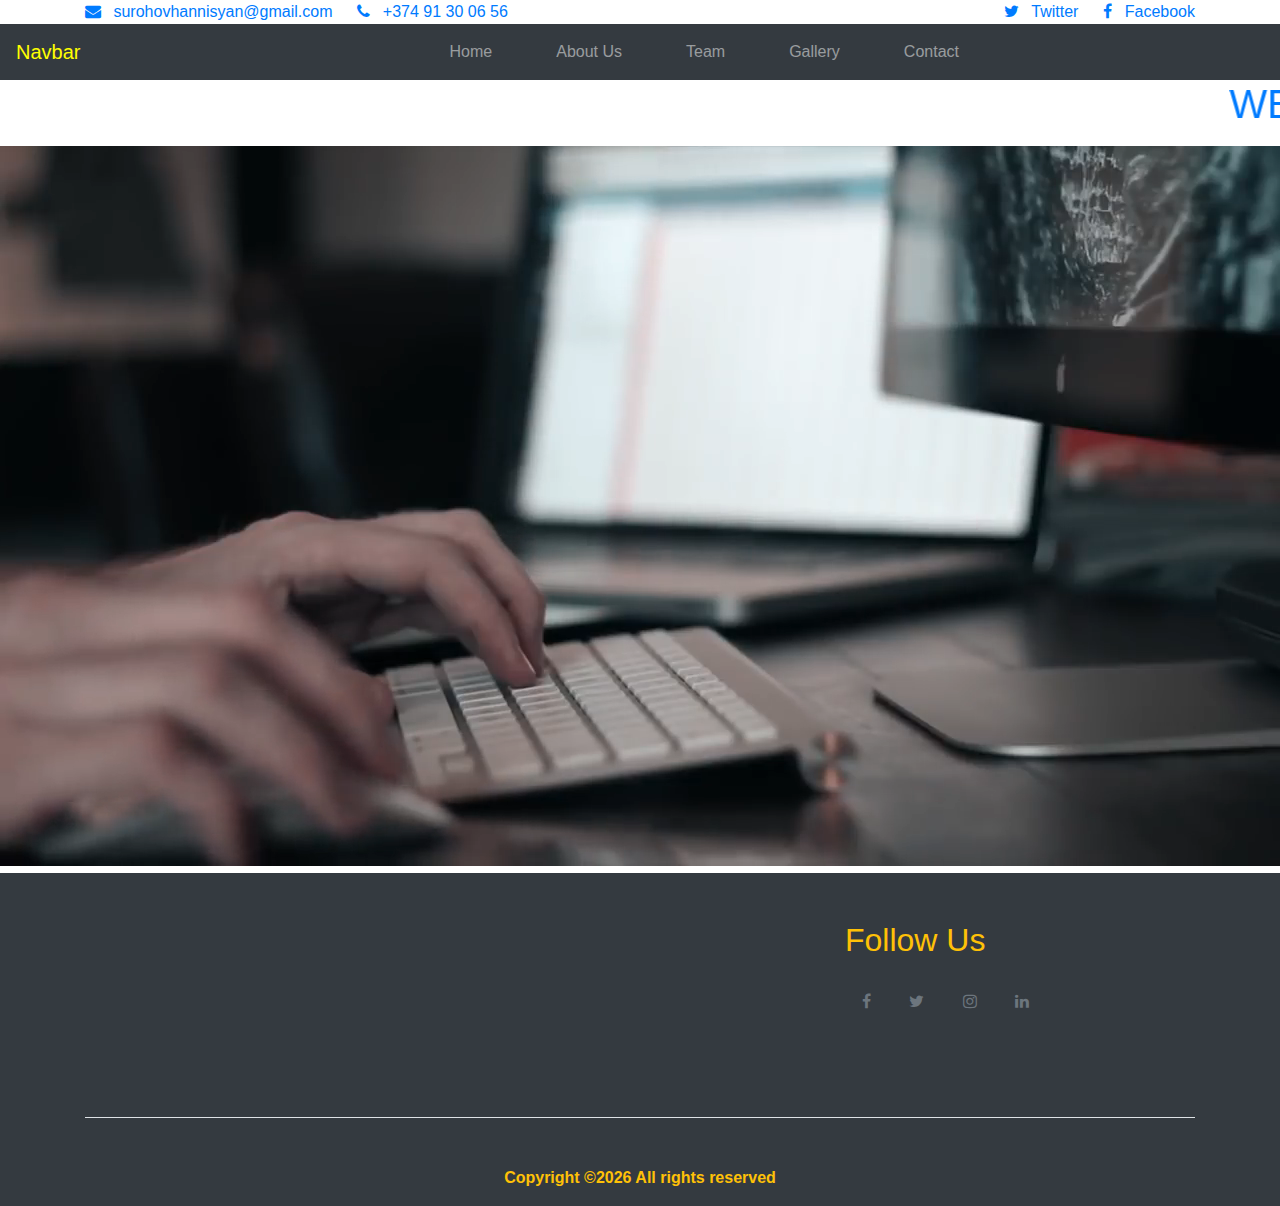
==== index.html @ 060c4eb2 "Add files via upload" ====
<!DOCTYPE html>
<html lang="en">
<head>
	<meta charset="UTF-8">
	<title>Document</title>
	<meta name="viewport" content="width=device-width, initial-scale=1">
  <link rel="stylesheet" href="https://cdnjs.cloudflare.com/ajax/libs/font-awesome/4.7.0/css/font-awesome.min.css">
  <link rel="stylesheet" href="https://maxcdn.bootstrapcdn.com/bootstrap/4.4.1/css/bootstrap.min.css">
  <script src="https://ajax.googleapis.com/ajax/libs/jquery/3.4.1/jquery.min.js"></script>
  <script src="https://cdnjs.cloudflare.com/ajax/libs/popper.js/1.16.0/umd/popper.min.js"></script>
  <script src="https://maxcdn.bootstrapcdn.com/bootstrap/4.4.1/js/bootstrap.min.js"></script>
	<link rel="stylesheet" href="css/new.css">
	<link rel="stylesheet" href="css/style.css">
	<!-- Global site tag (gtag.js) - Google Analytics -->
<script async src="https://www.googletagmanager.com/gtag/js?id=UA-165460866-1"></script>
<script>
  window.dataLayer = window.dataLayer || [];
  function gtag(){dataLayer.push(arguments);}
  gtag('js', new Date());

  gtag('config', 'UA-165460866-1');
</script>

</head>
<body>
<!--header-->
<div class="top-bar">
    <div class="container">
        <div class="row">
          <div class="col-12">
            <a href="mailto:surohovhannisyan@gmail.com" class=""><span class="mr-2  fa fa-envelope"></span> <span class="d-none d-md-inline-block">surohovhannisyan@gmail.com</span></a>
            <span class="mx-md-2 d-inline-block"></span>
            <a href="#" class=""><span class="mr-2  fa fa-phone"></span> <span class="d-none d-md-inline-block">+374 91 30 06 56</span></a>


        <div class="float-right">

            <a href="#" class=""><span class="mr-2  fa fa-twitter"></span> <span class="d-none d-md-inline-block">Twitter</span></a>
            <span class="mx-md-2 d-inline-block"></span>
            <a href="https://www.facebook.com/surohovhannisyann" target="_blank" class=""><span class="mr-2  fa fa-facebook"></span> <span class="d-none d-md-inline-block">Facebook</span></a>

        </div>

    </div>

   </div>

  </div>
 </div>
<!--header-->

<!--nav-->
<nav class="navbar navbar-expand-md bg-dark navbar-dark sticky-top">
  <a class="navbar-brand" style="color:  yellow" href="index.html">Navbar</a>
  <button class="navbar-toggler" type="button" data-toggle="collapse" data-target="#collapsibleNavbar">
    <span class="navbar-toggler-icon"></span>
  </button>
  <div class="collapse navbar-collapse justify-content-center mx-5" id="collapsibleNavbar">
    <ul class="navbar-nav  text-left">
      <li class="nav-item ml-5">
        <a class="nav-link " href="index.html">Home</a>
      </li>
      <li class="nav-item ml-5">
        <a class="nav-link" href="about.html">About Us</a>
      </li>
      <li class="nav-item ml-5">
        <a class="nav-link" href="team.html">Team</a>
      </li> 
          <li class="nav-item ml-5">
        <a class="nav-link" href="gallery.html">Gallery</a>
      </li> 
          <li class="nav-item ml-5">
        <a class="nav-link " href="contact.html">Contact</a>
      </li>    
    </ul>
  </div>  
</nav>

 </div>
<!--nav-->
<!--home-->
<div class="section hometitle">
  <h1><marquee behavior="" direction="left"><a href="index.html">WELCOME</a></marquee></h1>
  <div>
      <video class="video-fluid" autoplay loop muted id="myVideo">
        <source src="Web Design Company video background.mp4" type="video/mp4" />
      </video>
    </div>
    </div>
<!--home-->

<!--contact-->
       
<!--footer-->
       <footer class="bg-dark pt-5" style="background-image: url(images/map.png); background-position: center; background-size: 100% 100%; background-repeat: no-repeat;">
      <div class="container">
        <div class="row">
          <div class="col-md-6">
            <div class="row">
             </div>
          </div>
          <div class="col-md-4 ml-auto">

            <h2 class="text-warning mb-4">Follow Us</h2>
            <a href="https://www.facebook.com/surohovhannisyann" target="_blank" class="btn border-w-2 rounded primary-primary-outline--hover pl-3 pr-3"><span class="fa fa-facebook text-secondary"></span></a>
            <a href="#" class="btn border-w-2 rounded primary-primary-outline--hover pl-3 pr-3"><span class="fa fa-twitter text-secondary"></span></a>
            <a href="#" class="btn border-w-2 rounded primary-primary-outline--hover pl-3 pr-3"><span class="fa fa-instagram text-secondary"></span></a>
            <a href="#" class="btn border-w-2 rounded primary-primary-outline--hover pl-3 pr-3"><span class="fa fa-linkedin text-secondary"></span></a>
            </form>
          </div>
        </div>
        <div class="row pt-5 mt-5 text-center">
          <div class="col-md-12">
            <div class="border-top pt-5 font-weight-bold text-warning">
              <p>
            Copyright &copy;<script>document.write(new Date().getFullYear())</script> All rights reserved
            </p>
            </div>
          </div>

        </div>
      </div>
    </footer>
<!--footer-->
</body>
</html>
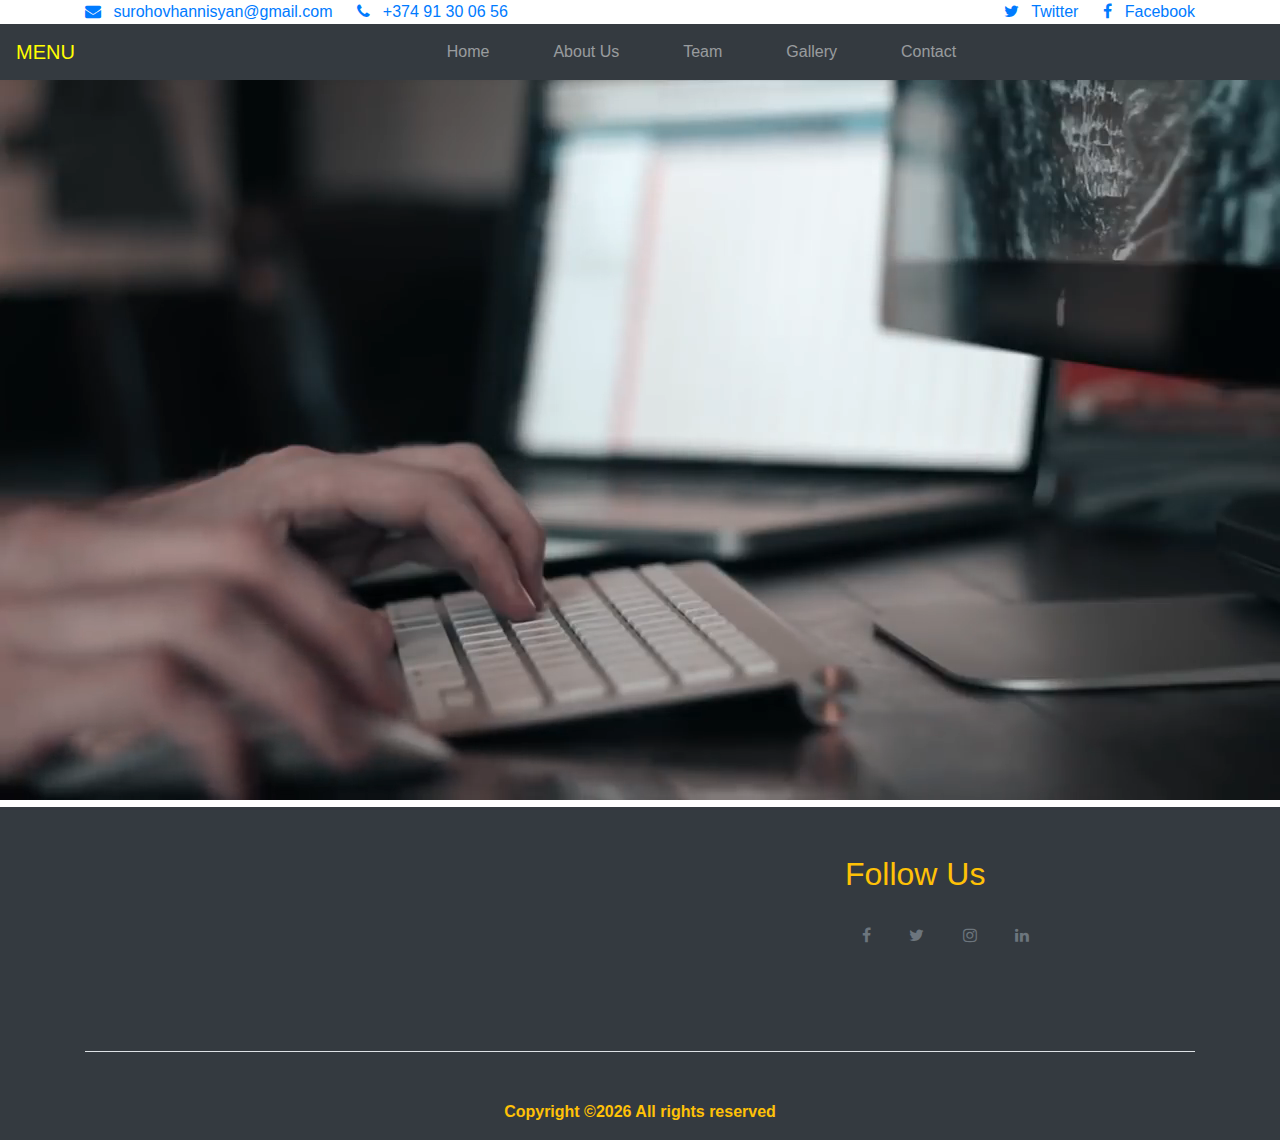
==== commit 142dbdae: "Add files via upload" ====
--- a/index.html
+++ b/index.html
@@ -2,7 +2,7 @@
 <html lang="en">
 <head>
 	<meta charset="UTF-8">
-	<title>Document</title>
+	<title>Home</title>
 	<meta name="viewport" content="width=device-width, initial-scale=1">
   <link rel="stylesheet" href="https://cdnjs.cloudflare.com/ajax/libs/font-awesome/4.7.0/css/font-awesome.min.css">
   <link rel="stylesheet" href="https://maxcdn.bootstrapcdn.com/bootstrap/4.4.1/css/bootstrap.min.css">
@@ -51,7 +51,7 @@
 
 <!--nav-->
 <nav class="navbar navbar-expand-md bg-dark navbar-dark sticky-top">
-  <a class="navbar-brand" style="color:  yellow" href="index.html">Navbar</a>
+  <a class="navbar-brand" style="color:  yellow" href="index.html">MENU</a>
   <button class="navbar-toggler" type="button" data-toggle="collapse" data-target="#collapsibleNavbar">
     <span class="navbar-toggler-icon"></span>
   </button>
@@ -80,7 +80,6 @@
 <!--nav-->
 <!--home-->
 <div class="section hometitle">
-  <h1><marquee behavior="" direction="left"><a href="index.html">WELCOME</a></marquee></h1>
   <div>
       <video class="video-fluid" autoplay loop muted id="myVideo">
         <source src="Web Design Company video background.mp4" type="video/mp4" />
